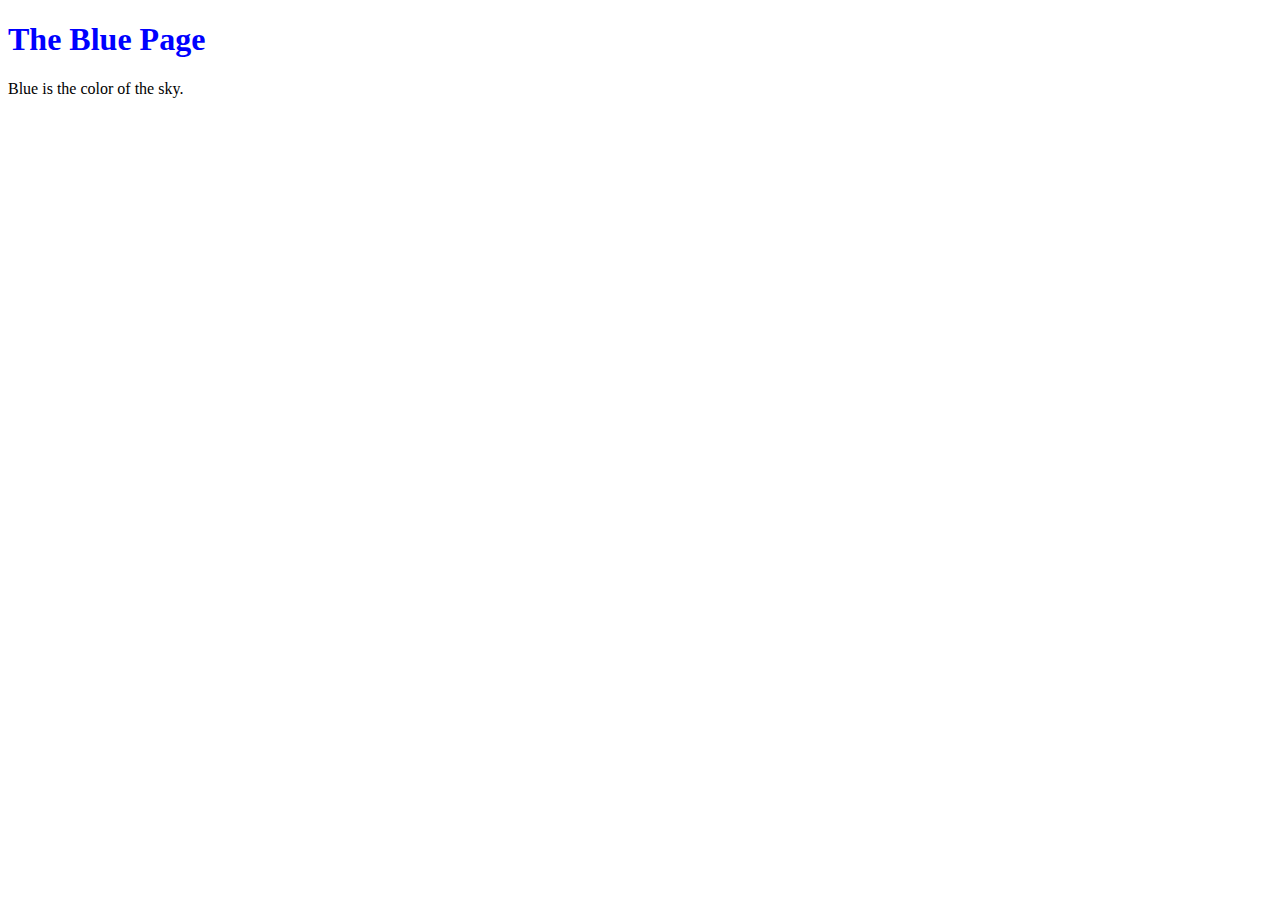
==== blue.html @ 4fe3e2a2 "Create blue and orange pages" ====
<!DOCTYPE html>
<html lang="en">
<head>
    <title>The Blue Page</title>
    <meta charset="utf-8" />
</head>
<body>
    <h1 style="color: #00F">The Blue Page</h1>
    <p>Blue is the color of the sky.</p>
</body>
</html>
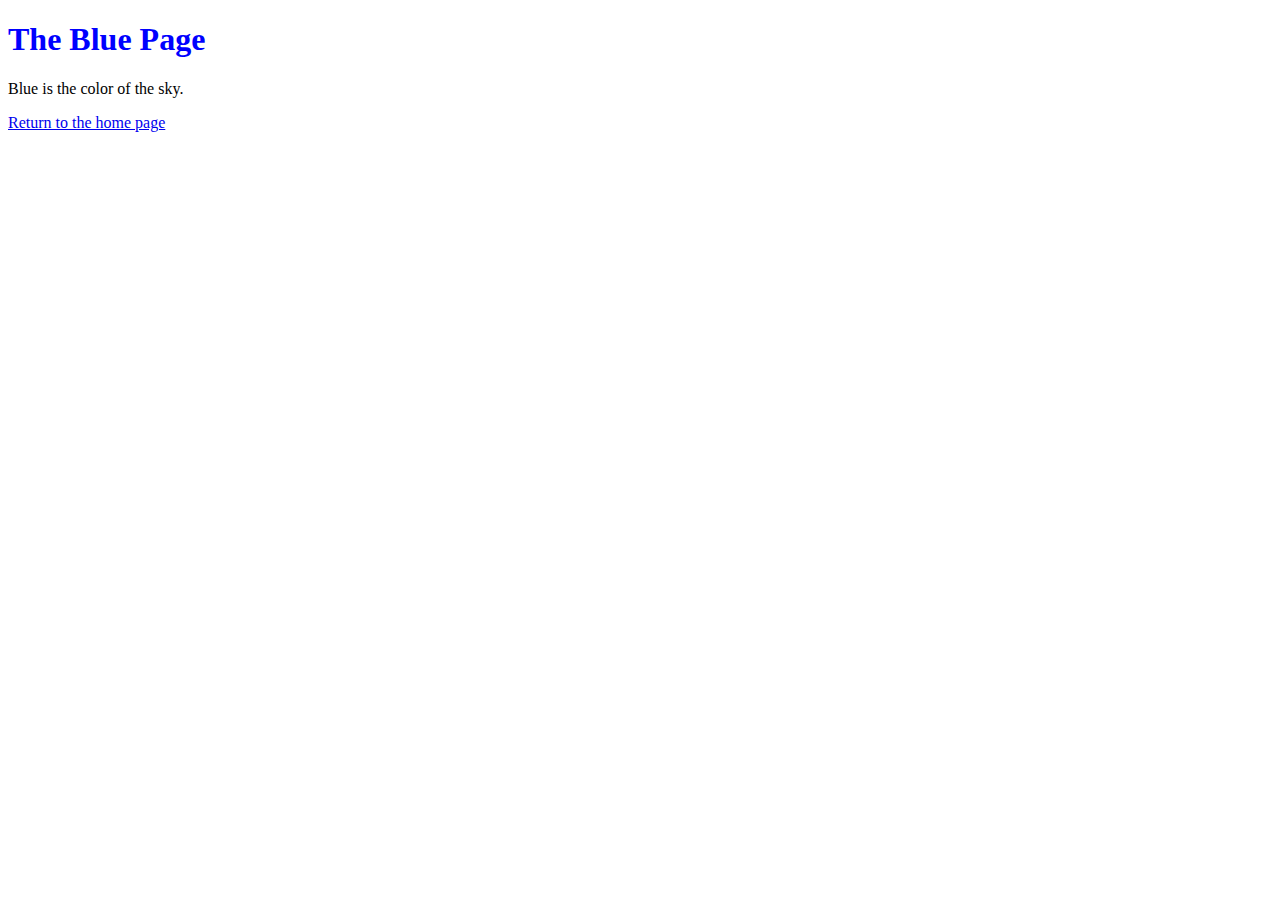
==== commit 99d0e14b: "Add navigation links" ====
--- a/blue.html
+++ b/blue.html
@@ -7,5 +7,6 @@
 <body>
     <h1 style="color: #00F">The Blue Page</h1>
     <p>Blue is the color of the sky.</p>
+    <p><a href="index.html">Return to the home page</a></p>
 </body>
 </html>
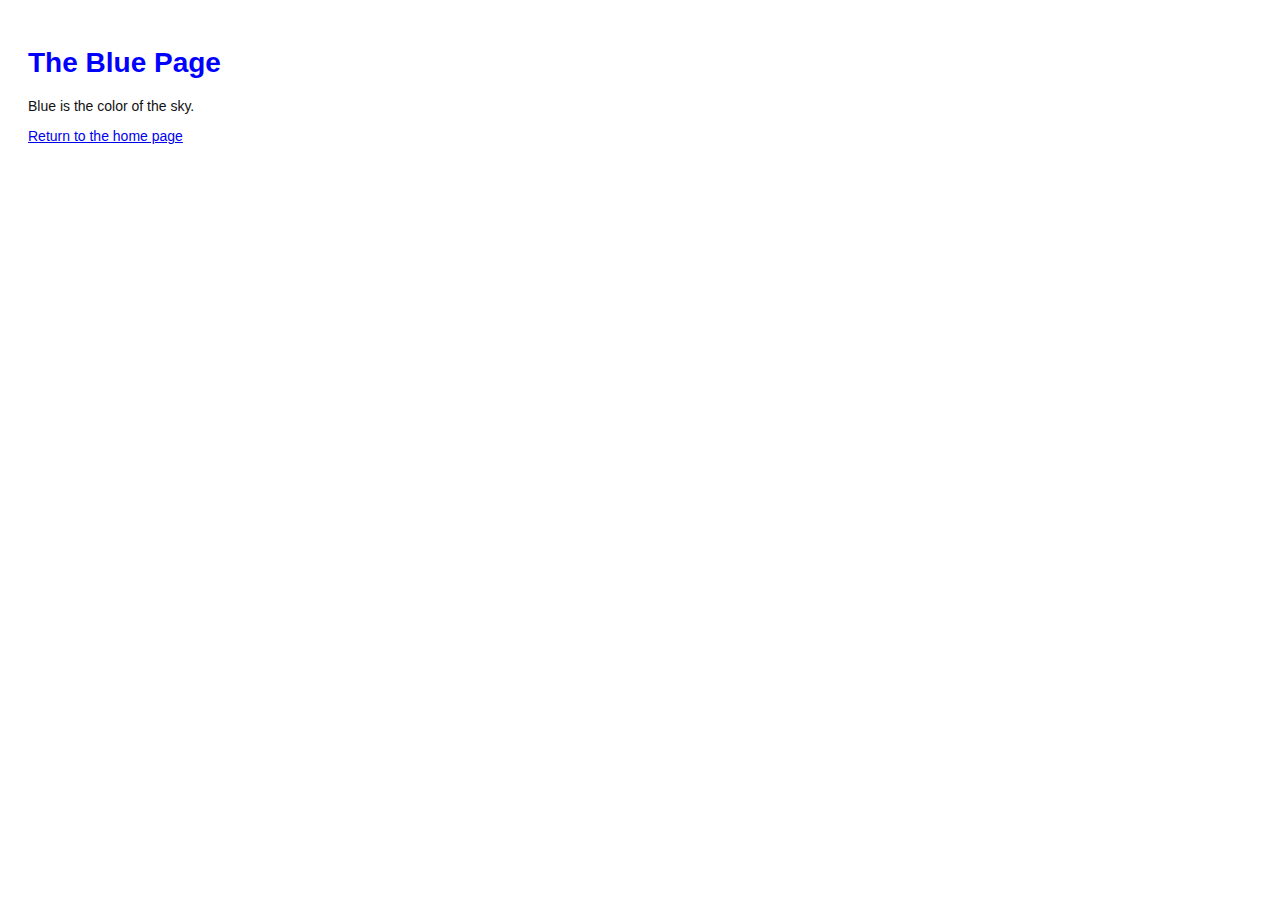
==== commit 3bacaabc: "Link HTML pages to stylesheet" ====
--- a/blue.html
+++ b/blue.html
@@ -2,6 +2,7 @@
 <html lang="en">
 <head>
     <title>The Blue Page</title>
+    <link rel="stylesheet" href="style.css" />
     <meta charset="utf-8" />
 </head>
 <body>
--- a/style.css
+++ b/style.css
@@ -0,0 +1,15 @@
+body {
+    padding: 20px;
+    font-family: Verdana, Arial, Helvetica, sans-serif;
+    font-size: 14px;
+    color: #111;
+}
+
+
+p, ul {
+    margin-bottom: 10px;
+}
+
+ul {
+    margin-left: 20px;
+}
